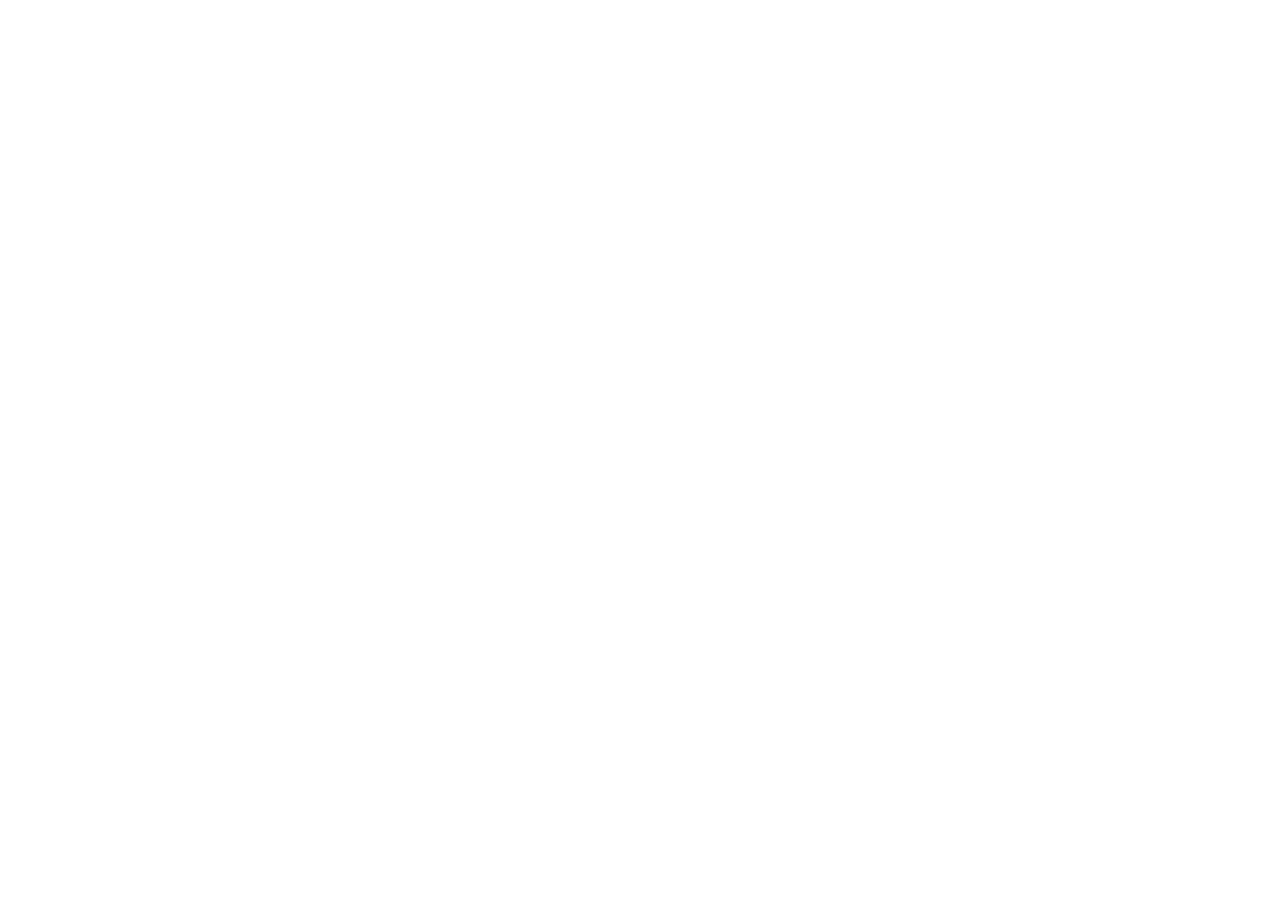
==== home.html @ 57a1ab5c "new proekt" ====
<!DOCTYPE html>
<html lang="en">
<head>
    <meta charset="UTF-8">
    <meta name="viewport" content="width=device-width, initial-scale=1.0">
    <title>Document</title>
    <link rel="stylesheet" href="style.css">
</head>
<body>
    
</body>
</html>
---- style.css ----
*{
    margin: 0;
    font-family: montserrat;
}
label{
    display: block;
}
fieldset{
    width: 30%;
    margin: 200px auto;
}
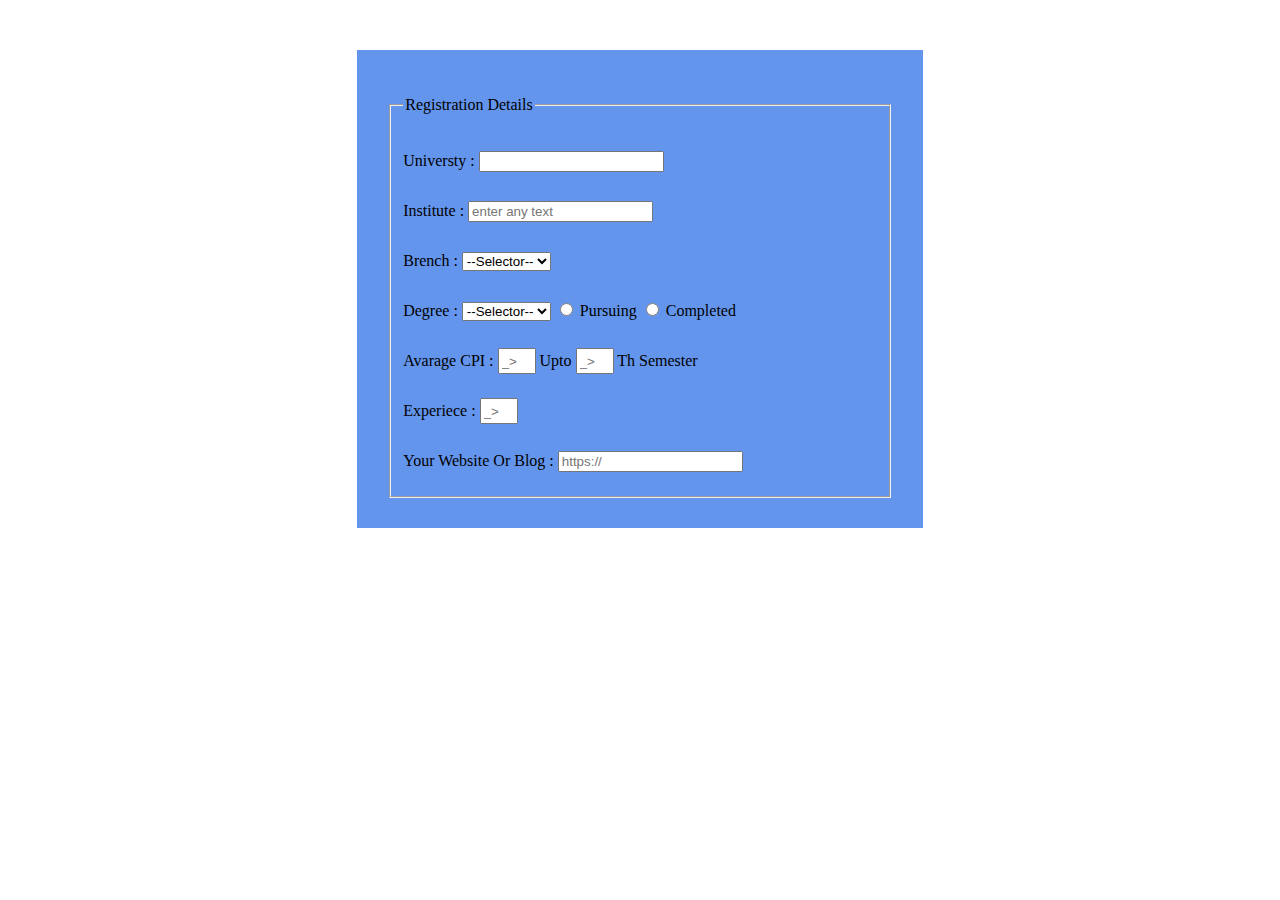
==== commit 9d97042d: "New style" ====
--- a/home.html
+++ b/home.html
@@ -7,6 +7,46 @@
     <link rel="stylesheet" href="style.css">
 </head>
 <body>
-    
+    <!DOCTYPE html>
+<html lang="en">
+  <head>
+    <meta charset="UTF-8" />
+    <meta name="viewport" content="width=device-width, initial-scale=1.0" />
+    <title>Document</title>
+    <link rel="stylesheet" href="style.css">
+  </head>
+  <body>
+    <form action="">
+      <fieldset>
+        <legend>Registration Details</legend>
+        <label for="">Universty : </label><input type="text"  /><br>
+        <label for="">Institute : </label><input type="text" name="" id="" placeholder="enter any text"/><br>
+        <label for="">Brench : </label><select name="" id="" required>
+            <option value="">--Selector--</option>
+            <option value="">1</option>
+            <option value="">2</option>
+            <option value="">3</option>
+            <option value="">4</option>
+            <option value="">5</option>
+        </select><br>
+        <label for="">Degree : </label>
+        <select name="" id="" required>
+            <option value="">--Selector--</option>
+            <option value="">1</option>
+            <option value="">2</option>
+        </select>
+        <input type="radio" name="check">
+        <label for="">Pursuing</label>
+        <input type="radio" name="check">
+        <label for="">Completed</label><br>
+        <label for="">Avarage CPI : </label>
+        <input type="number" style="width: 30px; height: 20px;" placeholder="_>"><label for=""> Upto </label><input type="number" style="width: 30px; height: 20px;" placeholder="_>"> <label for=""> Th Semester </label><br>
+        <label for="">Experiece : </label>
+        <input type="number" style="width: 30px; height: 20px;" placeholder="_>"><br>
+        <label for="">Your Website Or Blog :</label> <input type="url" placeholder="https://">
+              </fieldset>
+    </form>
+  </body>
+</html>
 </body>
 </html>--- a/style.css
+++ b/style.css
@@ -1,11 +1,10 @@
-*{
-    margin: 0;
-    font-family: montserrat;
+form{
+    display: ;
+    width: 40%;
+    margin: 50px auto;
+    background-color: cornflowerblue;
+    padding: 30px;
+    position: relative;
+    line-height: 50px;
 }
-label{
-    display: block;
-}
-fieldset{
-    width: 30%;
-    margin: 200px auto;
-}+
--- a/style.css
+++ b/style.css
@@ -1,11 +1,10 @@
-*{
-    margin: 0;
-    font-family: montserrat;
+form{
+    display: ;
+    width: 40%;
+    margin: 50px auto;
+    background-color: cornflowerblue;
+    padding: 30px;
+    position: relative;
+    line-height: 50px;
 }
-label{
-    display: block;
-}
-fieldset{
-    width: 30%;
-    margin: 200px auto;
-}+
